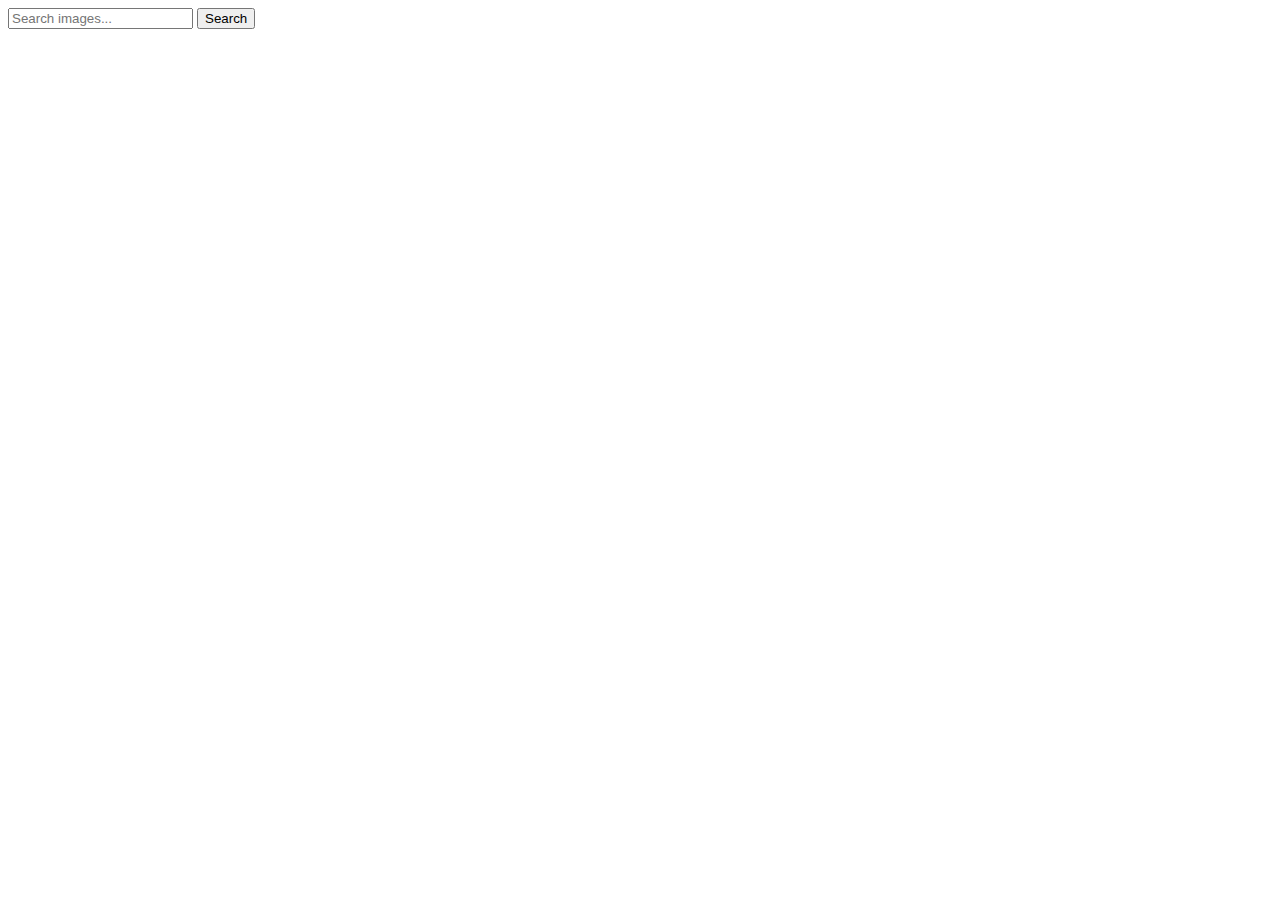
==== index.html @ 868b4a1c "Deploying to gh-pages from @ Ivan-Yakoviv/goit-js-hw-12@05fe17ef18ac0beb866aec512cb64a0987e0198f 🚀" ====
<!DOCTYPE html>
<html lang="en">
  <head>
    <meta charset="UTF-8" />
    <link rel="icon" type="image/svg+xml" href="/favicon.svg" />
    <meta name="viewport" content="width=device-width, initial-scale=1.0" />
    <title>goit-js-hw-12</title>
    
    <script type="module" crossorigin src="/goit-js-hw-12/commonHelpers.js"></script>
    <link rel="modulepreload" crossorigin href="/goit-js-hw-12/assets/vendor-0fc460d7.js">
    <link rel="stylesheet" href="/goit-js-hw-12/assets/vendor-4b066c51.css">
    <link rel="stylesheet" href="/goit-js-hw-12/assets/index-2c488dc1.css">
  </head>
  <body>
    <form class="search-form" id="form">
      <input type="text" name="query" placeholder="Search images..." required />
      <button class="search-button" type="submit">Search</button>
    </form>
    <span class="loader"></span>
    <div class="gallery"></div>

    
  </body>
</html>
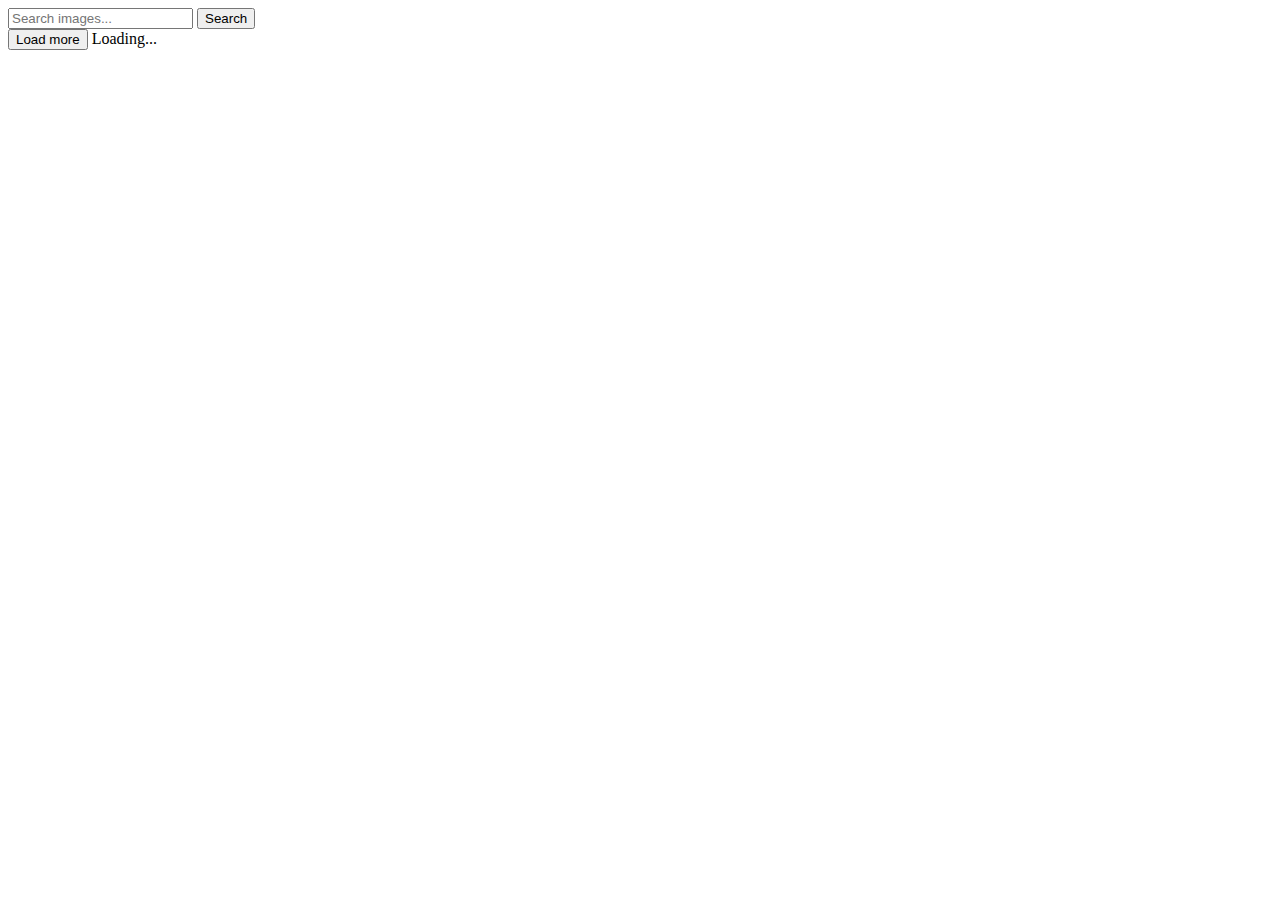
==== commit ed46b7f8: "Deploying to gh-pages from @ Ivan-Yakoviv/goit-js-hw-12@44b3d0ef8769a929dfcd21b4290d93b1810758ce 🚀" ====
--- a/index.html
+++ b/index.html
@@ -7,17 +7,18 @@
     <title>goit-js-hw-12</title>
     
     <script type="module" crossorigin src="/goit-js-hw-12/commonHelpers.js"></script>
-    <link rel="modulepreload" crossorigin href="/goit-js-hw-12/assets/vendor-0fc460d7.js">
+    <link rel="modulepreload" crossorigin href="/goit-js-hw-12/assets/vendor-b11e2a50.js">
     <link rel="stylesheet" href="/goit-js-hw-12/assets/vendor-4b066c51.css">
-    <link rel="stylesheet" href="/goit-js-hw-12/assets/index-2c488dc1.css">
+    <link rel="stylesheet" href="/goit-js-hw-12/assets/index-5371208c.css">
   </head>
   <body>
     <form class="search-form" id="form">
       <input type="text" name="query" placeholder="Search images..." required />
       <button class="search-button" type="submit">Search</button>
     </form>
-    <span class="loader"></span>
     <div class="gallery"></div>
+    <button class="load-more">Load more</button>
+    <span class="loader">Loading...</span>
 
     
   </body>
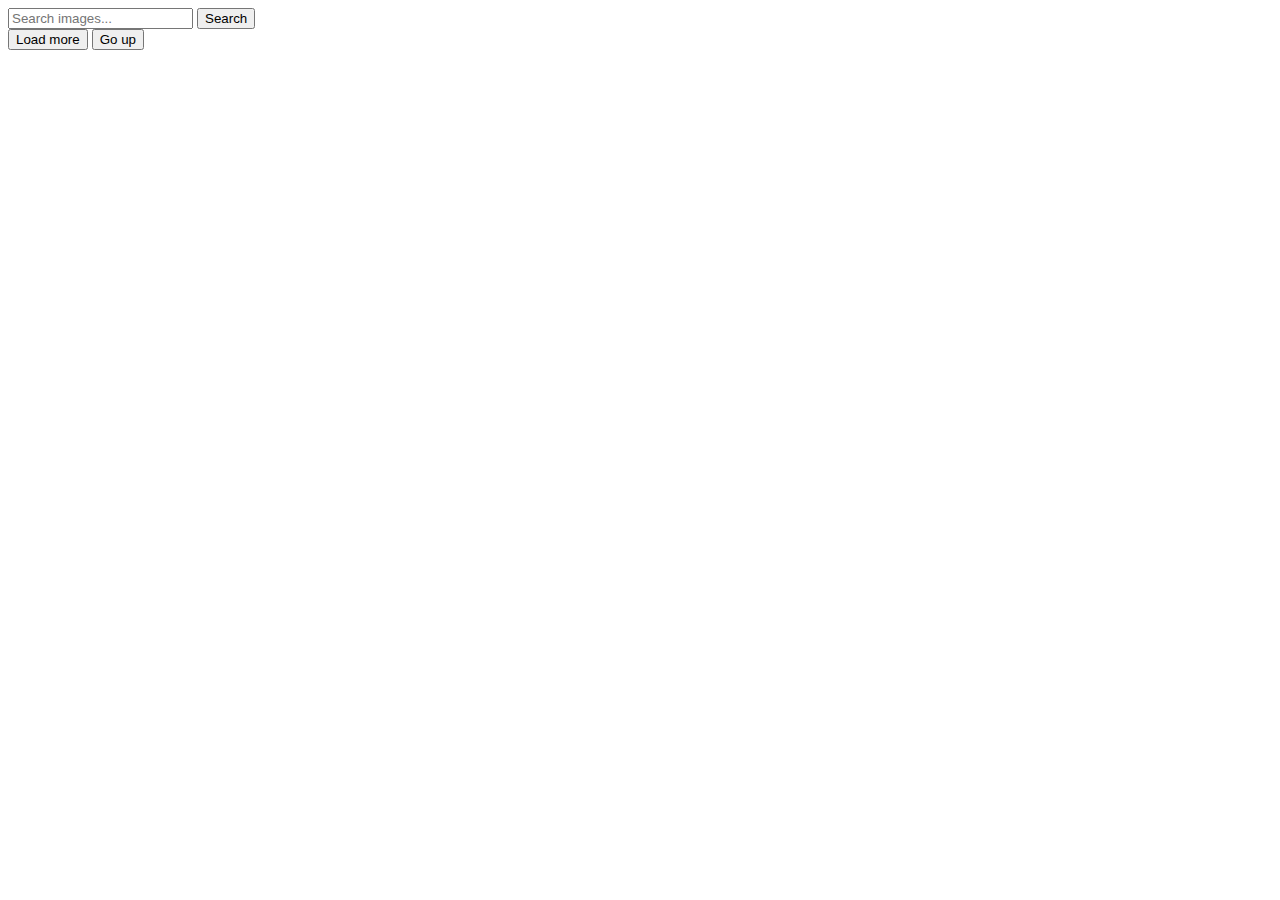
==== commit bdfe2eb9: "Deploying to gh-pages from @ Ivan-Yakoviv/goit-js-hw-12@5879728925cb583c6405473362a36b5c99816bbc 🚀" ====
--- a/index.html
+++ b/index.html
@@ -9,7 +9,7 @@
     <script type="module" crossorigin src="/goit-js-hw-12/commonHelpers.js"></script>
     <link rel="modulepreload" crossorigin href="/goit-js-hw-12/assets/vendor-b11e2a50.js">
     <link rel="stylesheet" href="/goit-js-hw-12/assets/vendor-4b066c51.css">
-    <link rel="stylesheet" href="/goit-js-hw-12/assets/index-5371208c.css">
+    <link rel="stylesheet" href="/goit-js-hw-12/assets/index-0d621d21.css">
   </head>
   <body>
     <form class="search-form" id="form">
@@ -18,7 +18,8 @@
     </form>
     <div class="gallery"></div>
     <button class="load-more">Load more</button>
-    <span class="loader">Loading...</span>
+    <button class="scrollToTopBtn">Go up</button>
+    <span class="loader"></span>
 
     
   </body>
